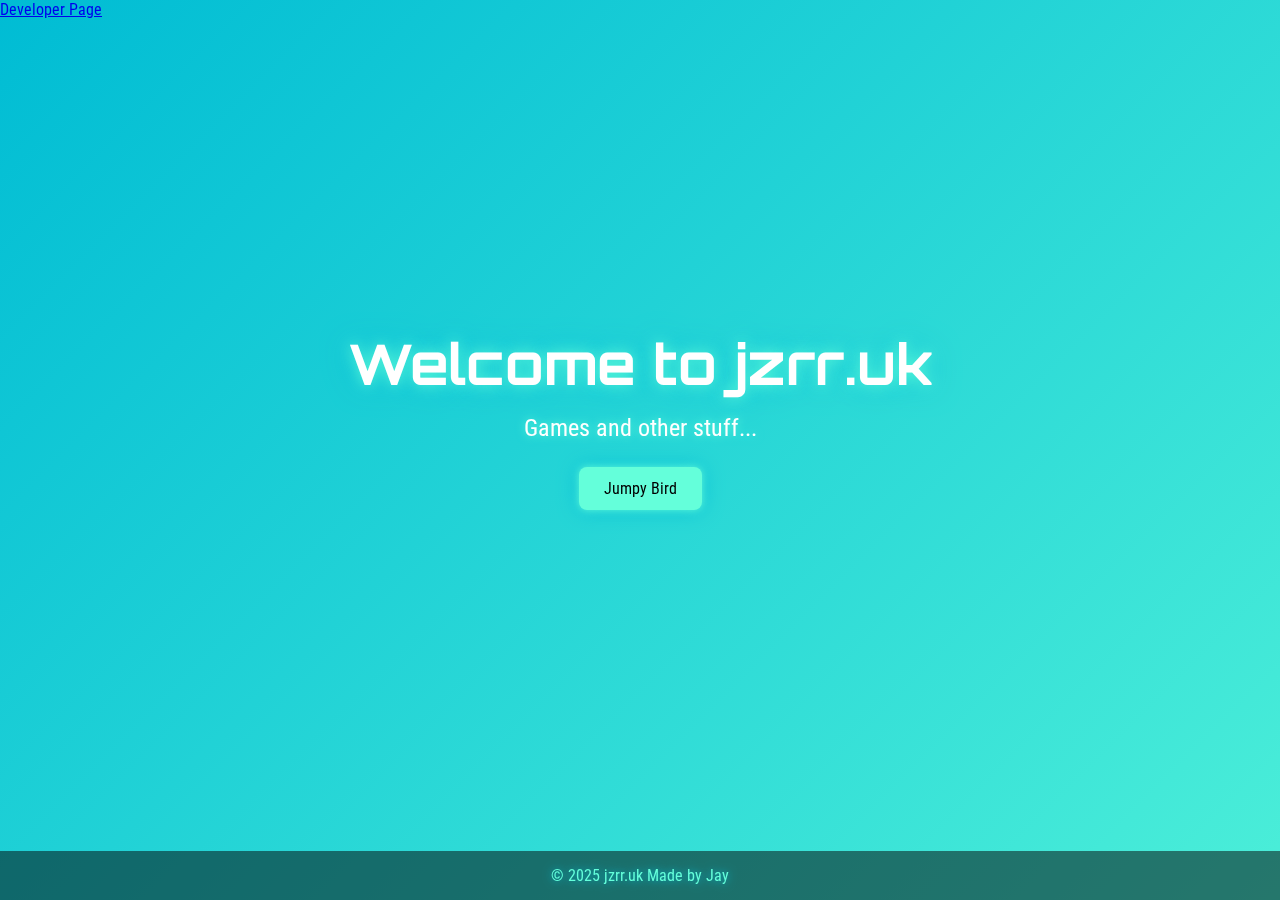
==== index.html @ 34f86930 "Update index.html" ====
<!DOCTYPE html>
<html lang="en">
<head>
    <meta charset="UTF-8">
    <meta name="viewport" content="width=device-width, initial-scale=1.0">
    <title>Homepage</title>
    <link rel="icon" type="image/x-icon" href="favicon.ico">
    <link href="https://fonts.googleapis.com/css2?family=Orbitron:wght@400;700&family=Roboto+Condensed:wght@300;400&display=swap" rel="stylesheet">
    <link rel="stylesheet" href="style.css">
</head>
<body>
    <div class="gradient-container"></div>

    <!-- Button Section -->
    <div class="top-button-container">
        <a href="https://jzrr.uk/developer" class="developer-button">Developer Page</a>
    </div>

    <div class="hero">
        <div class="hero-content">
            <h1>Welcome to jzrr.uk</h1>
            <p>Games and other stuff...</p>
            <a href="https://jumpybird.jzrr.uk">Jumpy Bird</a>
        </div>
    </div>
    <footer>
        <p>© 2025 jzrr.uk Made by Jay</p>
    </footer>
</body>
</html>
---- style.css ----
* {
    margin: 0;
    padding: 0;
    box-sizing: border-box;
}

body {
    font-family: 'Roboto Condensed', sans-serif;
    margin: 0;
    color: #e0e0e0;
    overflow-x: hidden;
}

.gradient-container {
    position: fixed;
    top: 0;
    left: 0;
    width: 100vw;
    height: 100vh;
    background: linear-gradient(-45deg, #1a237e, #0d47a1, #64ffda, #00bcd4);
    background-size: 400% 400%;
    animation: gradientBG 10s ease infinite;
    z-index: -1;
}

@keyframes gradientBG {
    0% {
        background-position: 0% 50%;
    }
    50% {
        background-position: 100% 50%;
    }
    100% {
        background-position: 0% 50%;
    }
}

.hero {
    display: flex;
    flex-direction: column;
    justify-content: center;
    align-items: center;
    text-align: center;
    min-height: calc(100vh - 50px);
    padding-bottom: 50px;
    color: white;
}

.hero-content {
    animation: fadeIn 2s ease-out;
}

@keyframes fadeIn {
    from {
        opacity: 0;
        transform: scale(0.9);
    }
    to {
        opacity: 1;
        transform: scale(1);
    }
}

.hero-content h1 {
    font-family: 'Orbitron', sans-serif;
    font-size: 3.5em;
    margin-bottom: 15px;
    text-shadow: 0 0 15px #64ffda, 0 0 30px #00bcd4;
}

.hero-content p {
    font-size: 1.5em;
    margin-bottom: 25px;
    text-shadow: 0 0 10px #64ffda;
}

.hero-content a {
    display: inline-block;
    padding: 12px 25px;
    background: #64ffda;
    color: black;
    text-decoration: none;
    border-radius: 8px;
    transition: transform 0.3s ease, background-color 0.3s ease;
    box-shadow: 0 0 8px #64ffda, 0 0 20px #00bcd4;
    margin: 0 10px;
}

.hero-content a:hover {
    transform: scale(1.1);
    background: #00bcd4;
}

footer {
    position: fixed;
    bottom: 0;
    left: 0;
    width: 100%;
    text-align: center;
    padding: 15px 0;
    color: #64ffda;
    text-shadow: 0 0 8px #00bcd4;
    background-color: rgba(0, 0, 0, 0.5); 
}

@media (max-width: 600px) {
    .hero-content h1 {
        font-size: 2.5em;
    }
    .hero-content p {
        font-size: 1.2em;
    }
    .hero-content a {
        padding: 10px 20px;
        font-size: 0.9em;
    }
}
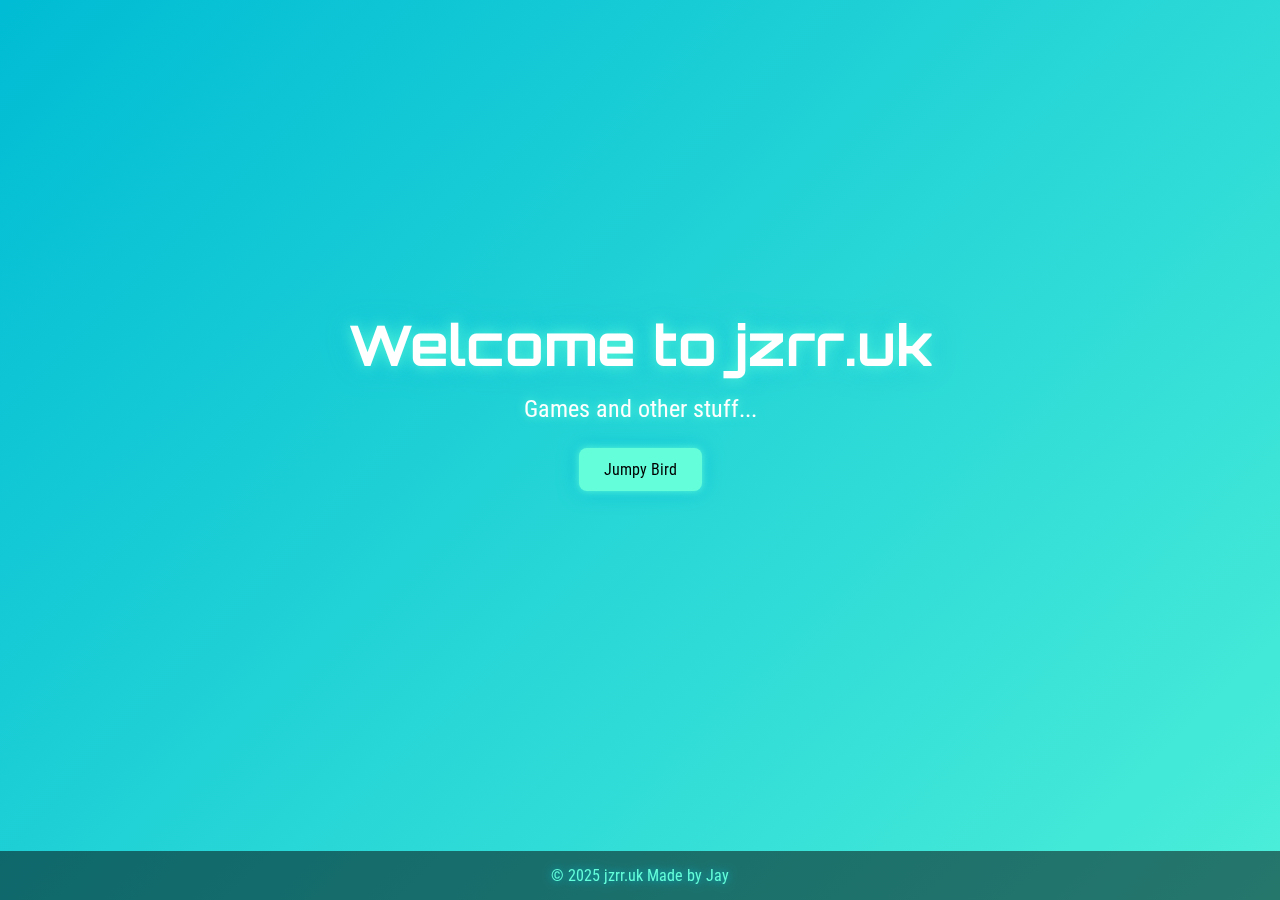
==== commit a95d74e2: "Update index.html" ====
--- a/index.html
+++ b/index.html
@@ -12,9 +12,9 @@
     <div class="gradient-container"></div>
 
     <!-- Button Section -->
-    <div class="top-button-container">
+    <!--<div class="top-button-container">
         <a href="https://jzrr.uk/developer" class="developer-button">Developer Page</a>
-    </div>
+    </div>-->
 
     <div class="hero">
         <div class="hero-content">
--- a/style.css
+++ b/style.css
@@ -1,9 +1,11 @@
+/* General Reset */
 * {
     margin: 0;
     padding: 0;
     box-sizing: border-box;
 }
 
+/* Body Styling */
 body {
     font-family: 'Roboto Condensed', sans-serif;
     margin: 0;
@@ -11,6 +13,7 @@
     overflow-x: hidden;
 }
 
+/* Background Gradient */
 .gradient-container {
     position: fixed;
     top: 0;
@@ -23,6 +26,7 @@
     z-index: -1;
 }
 
+/* Gradient Animation */
 @keyframes gradientBG {
     0% {
         background-position: 0% 50%;
@@ -35,6 +39,36 @@
     }
 }
 
+/* Top Button Styling */
+.top-button-container {
+    position: fixed;
+    top: 20px;
+    left: 50%;
+    transform: translateX(-50%);
+    text-align: center;
+    z-index: 1000;
+}
+
+.developer-button {
+    display: inline-block;
+    padding: 10px 30px;
+    font-size: 1em;
+    color: #000000;
+    background: #64ffda;
+    text-decoration: none;
+    font-family: 'Orbitron', sans-serif;
+    border-radius: 8px;
+    box-shadow: 0 0 10px #64ffda, 0 0 20px #00bcd4;
+    transition: transform 0.3s ease, background-color 0.3s ease, box-shadow 0.3s ease;
+}
+
+.developer-button:hover {
+    background: #00bcd4;
+    box-shadow: 0 0 15px #00bcd4, 0 0 30px #64ffda;
+    transform: scale(1.1);
+}
+
+/* Hero Section */
 .hero {
     display: flex;
     flex-direction: column;
@@ -91,6 +125,7 @@
     background: #00bcd4;
 }
 
+/* Footer Styling */
 footer {
     position: fixed;
     bottom: 0;
@@ -100,9 +135,10 @@
     padding: 15px 0;
     color: #64ffda;
     text-shadow: 0 0 8px #00bcd4;
-    background-color: rgba(0, 0, 0, 0.5); 
+    background-color: rgba(0, 0, 0, 0.5);
 }
 
+/* Responsive Design */
 @media (max-width: 600px) {
     .hero-content h1 {
         font-size: 2.5em;
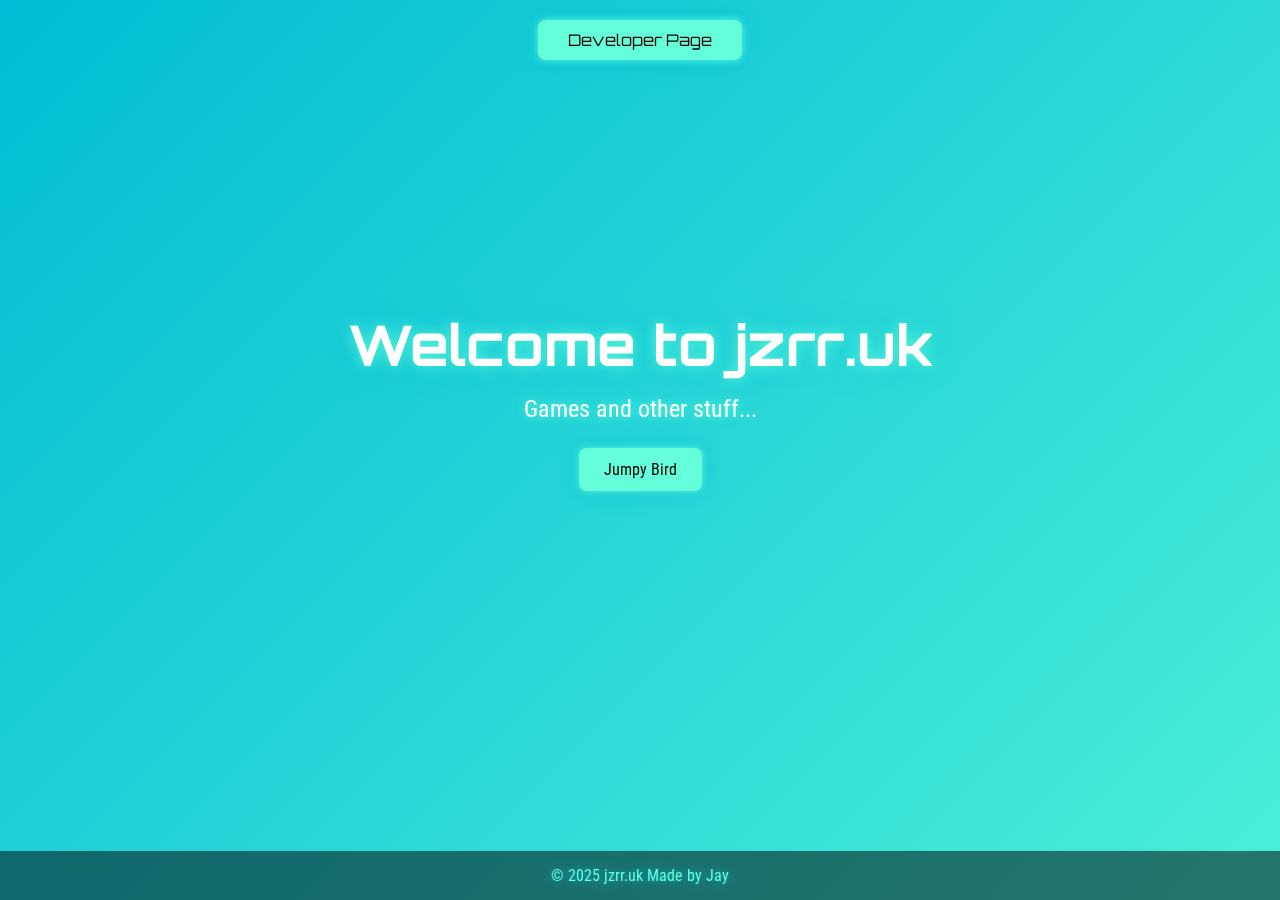
==== commit 0a66cc03: "Update index.html" ====
--- a/index.html
+++ b/index.html
@@ -11,10 +11,10 @@
 <body>
     <div class="gradient-container"></div>
 
-    <!-- Button Section -->
-    <!--<div class="top-button-container">
+    <!-- Fixed Button Section -->
+    <div class="top-button-container">
         <a href="https://jzrr.uk/developer" class="developer-button">Developer Page</a>
-    </div>-->
+    </div>
 
     <div class="hero">
         <div class="hero-content">
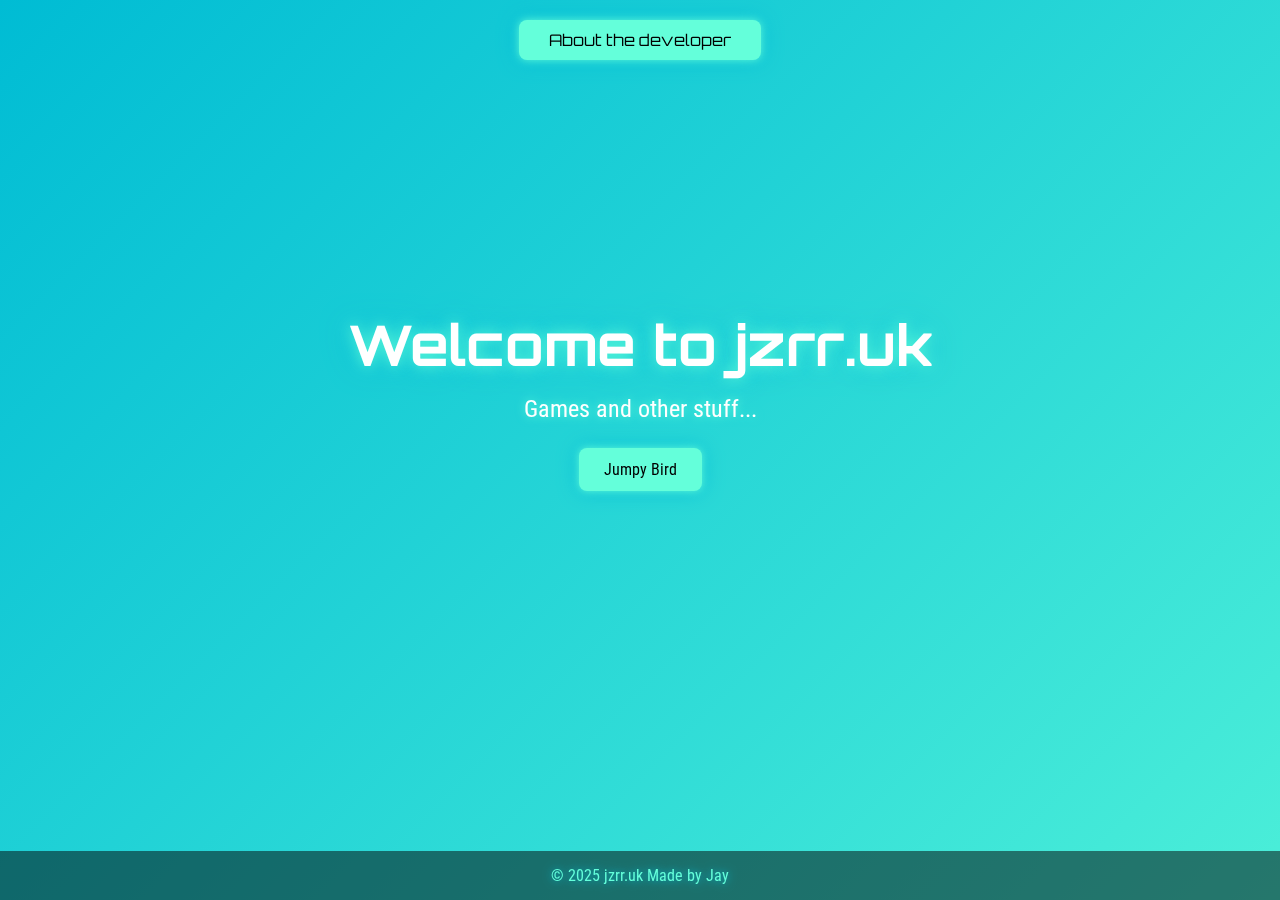
==== commit 36518a88: "Update index.html" ====
--- a/index.html
+++ b/index.html
@@ -13,7 +13,7 @@
 
     <!-- Fixed Button Section -->
     <div class="top-button-container">
-        <a href="https://jzrr.uk/developer" class="developer-button">Developer Page</a>
+        <a href="https://jzrr.uk/developer" class="developer-button">About the developer</a>
     </div>
 
     <div class="hero">
--- a/style.css
+++ b/style.css
@@ -45,7 +45,7 @@
     top: 20px;
     left: 50%;
     transform: translateX(-50%);
-    text-align: center;
+    text-align: left;
     z-index: 1000;
 }
 
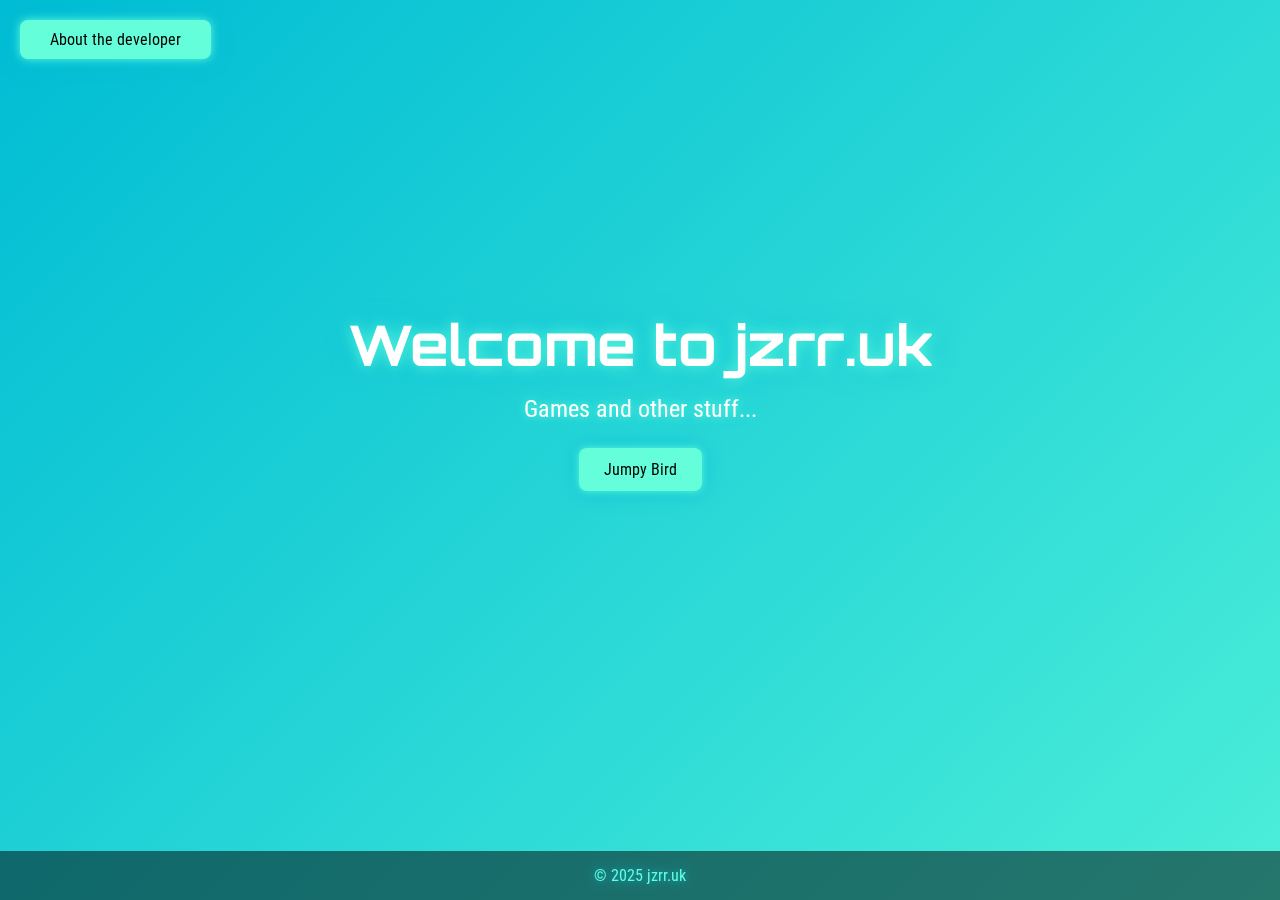
==== commit 5cf35942: "Update index.html" ====
--- a/index.html
+++ b/index.html
@@ -24,7 +24,7 @@
         </div>
     </div>
     <footer>
-        <p>© 2025 jzrr.uk Made by Jay</p>
+        <p>© 2025 jzrr.uk </p>
     </footer>
 </body>
 </html>
--- a/style.css
+++ b/style.css
@@ -43,10 +43,10 @@
 .top-button-container {
     position: fixed;
     top: 20px;
-    left: 50%;
-    transform: translateX(-50%);
+    left: 20px; /* Adjust to set the desired distance from the left edge */
     text-align: left;
     z-index: 1000;
+    transform: none; /* Remove center alignment translation */
 }
 
 .developer-button {
@@ -56,7 +56,7 @@
     color: #000000;
     background: #64ffda;
     text-decoration: none;
-    font-family: 'Orbitron', sans-serif;
+    font-family: 'Roboto Condensed', sans-serif; /* Changed font-family */
     border-radius: 8px;
     box-shadow: 0 0 10px #64ffda, 0 0 20px #00bcd4;
     transition: transform 0.3s ease, background-color 0.3s ease, box-shadow 0.3s ease;
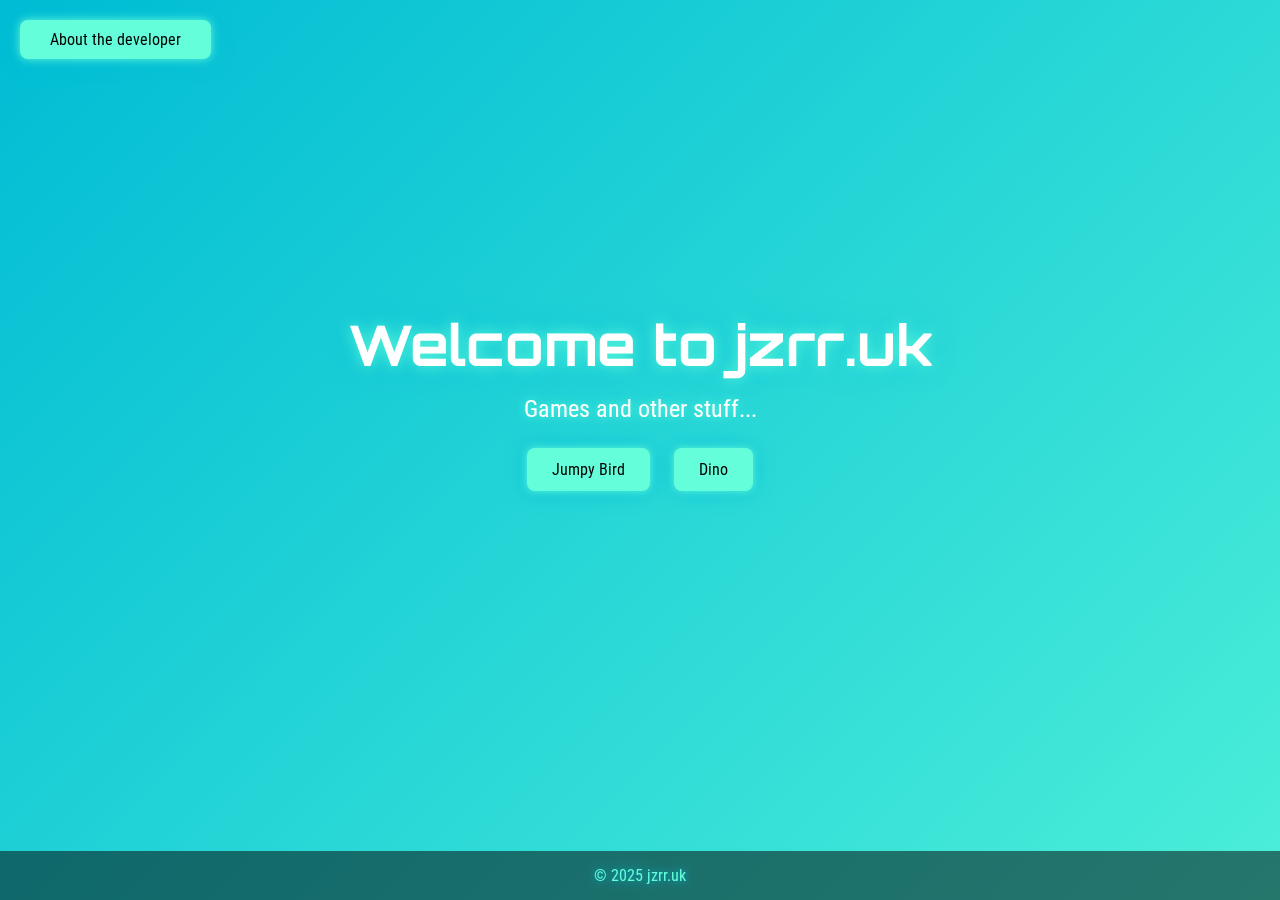
==== commit 6c88fd5b: "added dino game" ====
--- a/index.html
+++ b/index.html
@@ -21,6 +21,7 @@
             <h1>Welcome to jzrr.uk</h1>
             <p>Games and other stuff...</p>
             <a href="https://jumpybird.jzrr.uk">Jumpy Bird</a>
+            <a href="https://dino.jzrr.uk">Dino</a>
         </div>
     </div>
     <footer>
